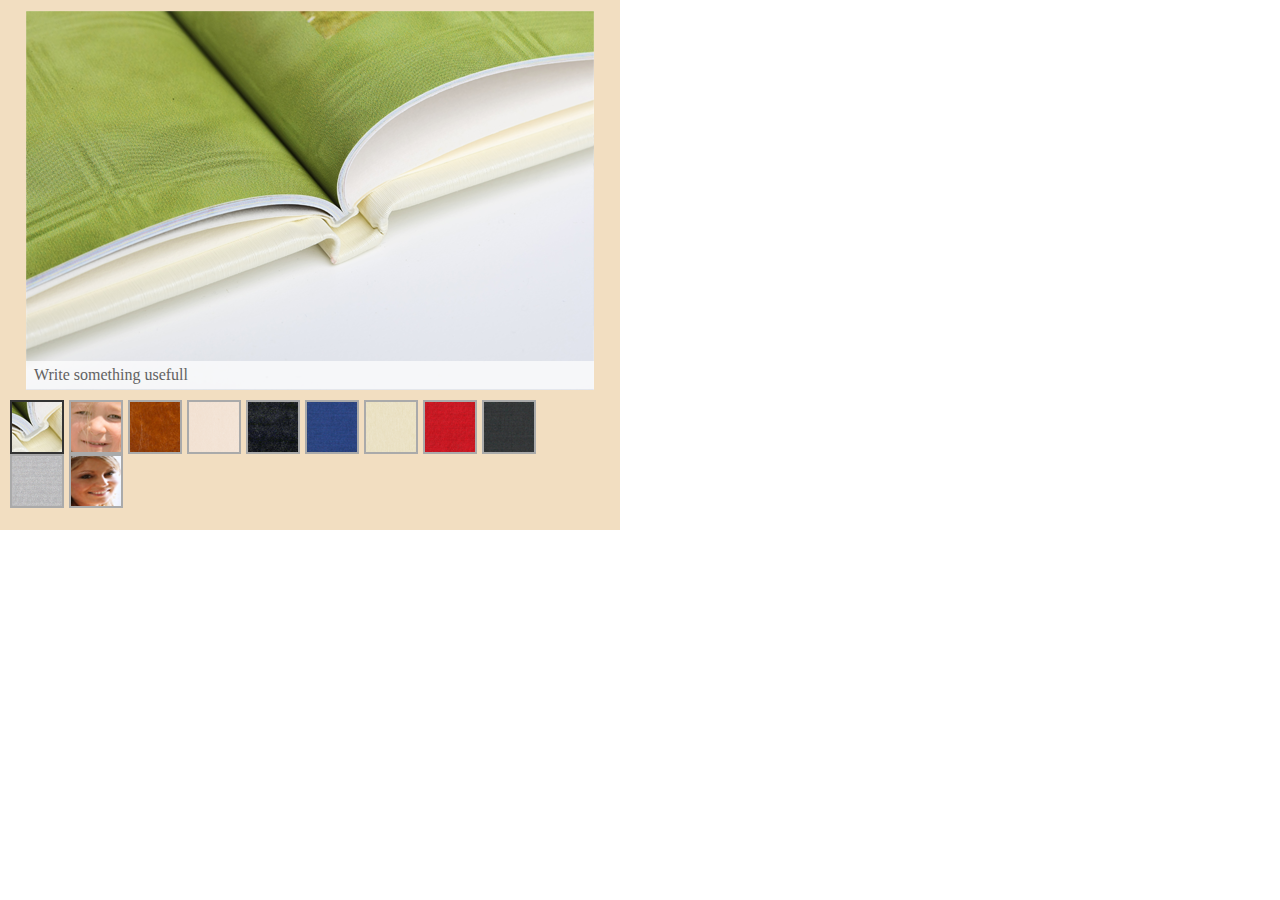
==== Demo/index.html @ 90039e15 "animation is working again, changed structure" ====
<!DOCTYPE html PUBLIC "-//W3C//DTD XHTML 1.0 Strict//EN" "http://www.w3.org/TR/xhtml1/DTD/xhtml1-strict.dtd">
<html xmlns="http://www.w3.org/1999/xhtml" xml:lang="en" lang="en">
<head>
    <title>:: cwpGallery Demo ::</title>
    <link rel="stylesheet" type="text/css" href="css/reset.css" />
    <link rel="stylesheet" type="text/css" href="../Source/css/cwpGallery.css" />
    <script type="text/javascript" src="js/mootools-core-1.3-full-nocompat-yc.js"></script>
    <script type="text/javascript" src="js/mootools-more.js"></script>
    <script type="text/javascript" src="../Source/js/cwpGallery.js"></script>
    <script type="text/javascript">
        window.addEvent('domready', function(){
            $$('.product-gallery').each(function(el){
                new cwpGallery(el, {
                    fadeOutDisabledButtons: true,
                    slideOpacity: .75
                });
            });
        });
    </script>
</head>
<body>
    
    <div class="product-gallery">
        <div class="gallery-image-holder">
            <!--<img src="images/cwde-fotobuch-xl-details-bindung-leinen-creme.png" />-->
        </div>
        <ul>
			<li>
				<a href="images/cwde-fotobuch-xl-details-bindung-leinen-creme.png">
					<img src="images/cwde-fotobuch-xl-thumb-bindung-leinen-creme.png" alt="" longdesc="Write something usefull" />
				</a>
			</li>
			<li>
				<a href="images/cwde-fotobuch-xl-details-einband-hardcover.png">
					<img src="images/cwde-fotobuch-xl-thumb-einband-hardcover.png" alt="" longdesc="Write something usefull" />
				</a>
			</li>
			<li>
				<a href="images/cwde-fotobuch-xl-details-einband-kunstleder-braun.png">
					<img src="images/cwde-fotobuch-xl-thumb-einband-kunstleder-braun.png" alt="" longdesc="Write something usefull" />
				</a>
			</li>
			<li>
				<a href="images/cwde-fotobuch-xl-details-einband-kunstleder-creme.png">
					<img src="images/cwde-fotobuch-xl-thumb-einband-kunstleder-creme.png" alt="" longdesc="Write something usefull" />
				</a>
			</li>
			<li>
				<a href="images/cwde-fotobuch-xl-details-einband-kunstleder-schwarz.png">                
				    <img src="images/cwde-fotobuch-xl-thumb-einband-kunstleder-schwarz.png" />
				</a>
			</li>
			<li>
				<a href="images/cwde-fotobuch-xl-details-einband-leinen-blau.png">                
					<img src="images/cwde-fotobuch-xl-thumb-einband-leinen-blau.png" alt="" longdesc="Write something usefull" />
				</a>
			</li>
			<li>
				<a href="images/cwde-fotobuch-xl-details-einband-leinen-creme.png">                
					<img src="images/cwde-fotobuch-xl-thumb-einband-leinen-creme.png" />
				</a>
			</li>
			<li>
				<a href="images/cwde-fotobuch-xl-details-einband-leinen-rot.png">                
					<img src="images/cwde-fotobuch-xl-thumb-einband-leinen-rot.png" alt="" longdesc="Write something usefull" />
				</a>
			</li>
			<li>
				<a href="images/cwde-fotobuch-xl-details-einband-leinen-schwarz.png">                
					<img src="images/cwde-fotobuch-xl-thumb-einband-leinen-schwarz.png" alt="" longdesc="Write something usefull" />
				</a>
			</li>
			<li>
				<a href="images/cwde-fotobuch-xl-details-einband-leinen-silber.png">                
					<img src="images/cwde-fotobuch-xl-thumb-einband-leinen-silber.png" alt="" longdesc="Write something usefull" />
				</a>
			</li>
			<li>
				<a href="images/cwde-fotobuch-xl-details-offen-hochzeit.png">
					<img src="images/cwde-fotobuch-xl-thumb-offen-hochzeit.png" />
				</a>
			</li>
        </ul>
    </div>
    
</body>
</html>
---- Source/css/cwpGallery.css ----
.product-gallery {
	background: #F2DEC1;
	padding: 10px;
	}
	.product-gallery,
	.product-gallery .gallery-image-holder,
	.product-gallery .gallery-image-holder div div {
		width: 600px;
	}
	.product-gallery div.gallery-image-holder {
		overflow: hidden;
		position: relative;
		}
		.product-gallery .gallery-image-holder,
		.product-gallery .gallery-image-holder div div {
			height: 380px;
		}
		.product-gallery .gallery-image-holder .images {
			height: 100%;
			left: 0;
			position: absolute;
			top: 0;
			width: 100%;
			z-index: 1;
			}
			.product-gallery div.gallery-image-holder div div {
				float: left;
				position: relative;
				overflow: hidden;
				}
				.product-gallery .image-title {
					background: #fff;
					background: rgba(255, 255, 255, .7);
					color: #626262;
					display: block;
					overflow: hidden;
					position: absolute;
					}
					.product-gallery .image-title span {
						display: block;
						margin: 6px 8px;
					}

		.product-gallery .control-holder {
			cursor: pointer;
			height: 100%;
			position: absolute;
			top: 0;
			z-index: 3;
			}
			.product-gallery .gallery-image-holder:hover .control-holder span {
				display: block;
			}
			.product-gallery .control-holder span {
				background-color: #fff;
				background-image: url(../images/cwpGallery-arrows.png);
				background-repeat: no-repeat;
				display: none;
				height: 30px;
				margin-top: -15px;
				position: absolute;
				top: 50%;
				width: 30px;
				z-index: 2;
			}
			.product-gallery .control-next {
				background-position: 8px -149px;
				border-radius: 4px 0 0 4px;
				-moz-border-radius: 4px 0 0 4px;
				-webkit-border-radius: 4px 0 0 4px;
				box-shadow: -1px 1px 2px rgba(100, 100, 100, .7);
				-moz-box-shadow: -1px 1px 2px rgba(100, 100, 100, .7);
				-webkit-box-shadow: -1px 1px 2px rgba(100, 100, 100, .7);
				right: 0;
			}
			.product-gallery .control-previous {
				background-position: 8px -39px;
				border-radius: 0 4px 4px 0;
				-moz-border-radius: 0 4px 4px 0;
				-webkit-border-radius: 0 4px 4px 0;
				box-shadow: 1px 1px 2px rgba(100, 100, 100, .7);
				-moz-box-shadow: 1px 1px 2px rgba(100, 100, 100, .7);
				-webkit-box-shadow: 1px 1px 2px rgba(100, 100, 100, .7);
				left: 0;
			}
			
		.product-gallery .gallery-image-holder .loading {
			background: #fff url(../images/cwpGallery-indicator.gif) no-repeat 50% 50%;
			border-radius: 4px;
			-moz-border-radius: 4px;
			-webkit-border-radius: 4px;
			box-shadow: 0 0 2px rgba(100, 100, 100, .7);
			-moz-box-shadow: 0 0 2px rgba(100, 100, 100, .7);
			-webkit-box-shadow: 0 0 2px rgba(100, 100, 100, .7);
			height: 40px;
			left: 50%;
			margin: -20px 0 0 -20px;
			position: absolute;
			top: 50%;
			width: 40px;
			z-index: 4;
		}
	
	div.thumbnail-holder {
		margin: 10px 0;
		position: relative;
		overflow: hidden;
		}
		div.thumbnail-holder,
		.thumbnail-holder div {
			height: 110px;
		}
		.thumbnail-holder div {
			margin: 0 20px;
			overflow: hidden;
			position: relative;
		}
		.thumbnail-holder ul {
			left: 0;
			list-style: none;
			margin: 0;
			position: absolute;
			top: 0;
			}
			.thumbnail-holder li {
				background: #aaa;
				float: left;
				margin: 0 5px 0 0;
				padding: 2px;
				}
				.thumbnail-holder li.active {
					background: #333;
					}
					.thumbnail-holder li img {
						display: block;
					}
			.thumbnail-holder .scroll-left,
			.thumbnail-holder .scroll-right {
				background-image: url(../images/cwpGallery-arrows.png);
				background-repeat: no-repeat;
				cursor: pointer;
				display: block;
				height: 110px;
				position: absolute;
				top: 0;
				width: 16px;
			}
			.thumbnail-holder .scroll-left {
				background-position: top left;
				left: 0;
			}
			.thumbnail-holder .scroll-right {
				background-position: bottom left;
				right: 0;
			}
			
		.center {
			background: black;
			display: block;
			height: 110px;
			left: 50%;
			margin-left: -1px;
			position: absolute;
			top: 0;
			width: 2px;
			z-index: 3;
		}
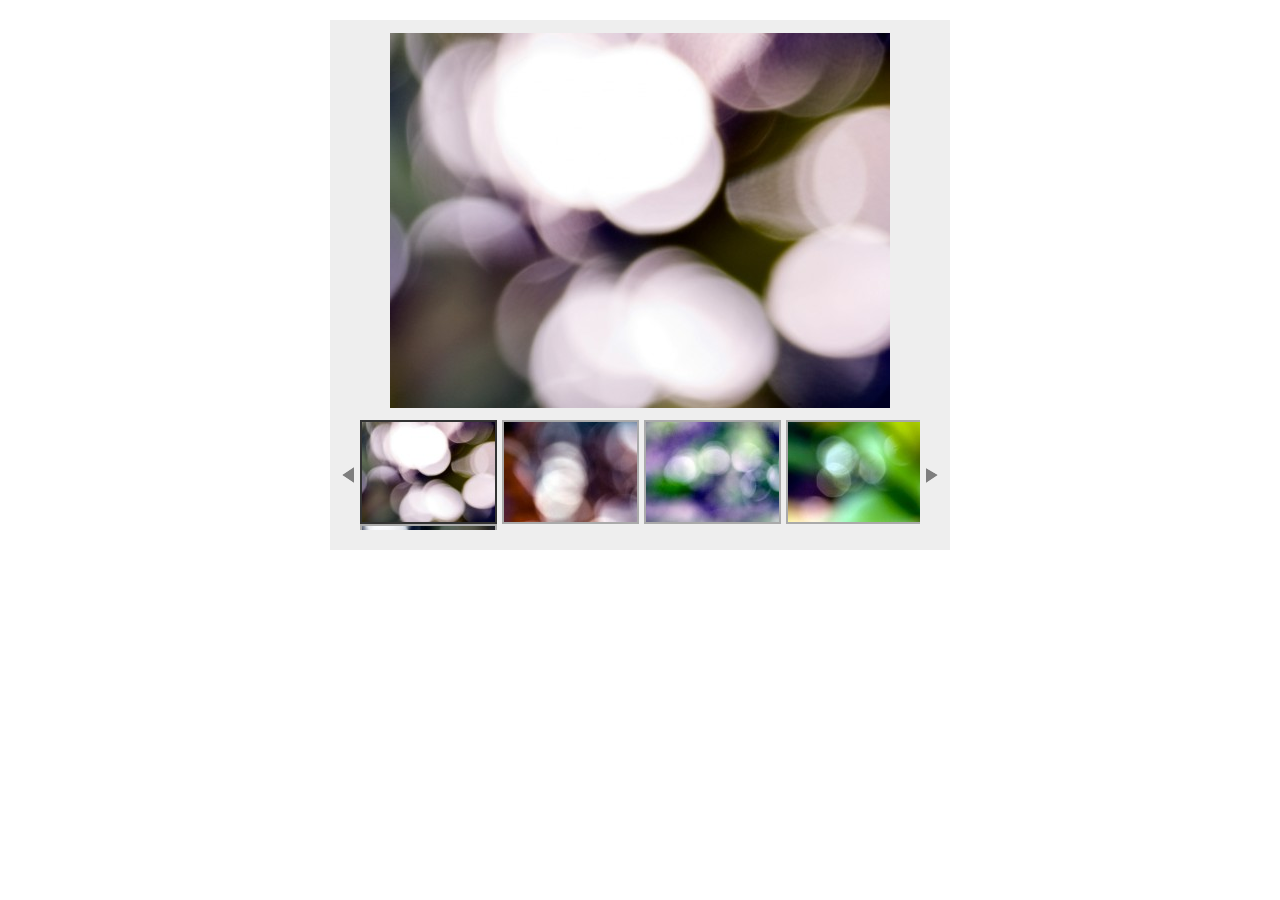
==== commit 0ae9c0b2: "changed images, updated MooTools, fixed minor bug" ====
--- a/Demo/index.html
+++ b/Demo/index.html
@@ -4,80 +4,97 @@
     <title>:: cwpGallery Demo ::</title>
     <link rel="stylesheet" type="text/css" href="css/reset.css" />
     <link rel="stylesheet" type="text/css" href="../Source/css/cwpGallery.css" />
-    <script type="text/javascript" src="js/mootools-core-1.3-full-nocompat-yc.js"></script>
-    <script type="text/javascript" src="js/mootools-more.js"></script>
+    <script type="text/javascript" src="js/mootools-core-1.3.2-full-nocompat-yc.js"></script>
+    <script type="text/javascript" src="js/mootools-more-1.3.2.1.js"></script>
     <script type="text/javascript" src="../Source/js/cwpGallery.js"></script>
     <script type="text/javascript">
         window.addEvent('domready', function(){
-            $$('.product-gallery').each(function(el){
-                new cwpGallery(el, {
-                    fadeOutDisabledButtons: true,
-                    slideOpacity: .75
-                });
-            });
+			new cwpGallery($('Gallery'), {
+				fadeOutDisabledButtons: true,
+				slideOpacity: .75
+			});
         });
     </script>
 </head>
 <body>
     
-    <div class="product-gallery">
+    <div class="product-gallery" id="Gallery">
         <div class="gallery-image-holder">
-            <!--<img src="images/cwde-fotobuch-xl-details-bindung-leinen-creme.png" />-->
-        </div>
+		</div>
         <ul>
 			<li>
-				<a href="images/cwde-fotobuch-xl-details-bindung-leinen-creme.png">
-					<img src="images/cwde-fotobuch-xl-thumb-bindung-leinen-creme.png" alt="" longdesc="Write something usefull" />
+				<a href="images/bokeh-texture-free-500x375.jpg">
+					<img src="images/thumbnails/bokeh-texture-free-500x375.jpg" alt="" title="Write something usefull" />
 				</a>
 			</li>
 			<li>
-				<a href="images/cwde-fotobuch-xl-details-einband-hardcover.png">
-					<img src="images/cwde-fotobuch-xl-thumb-einband-hardcover.png" alt="" longdesc="Write something usefull" />
+				<a href="images/bokeh-textures-500x375.jpg">
+					<img src="images/thumbnails/bokeh-textures-500x375.jpg" alt="" title="Write something usefull" />
 				</a>
 			</li>
 			<li>
-				<a href="images/cwde-fotobuch-xl-details-einband-kunstleder-braun.png">
-					<img src="images/cwde-fotobuch-xl-thumb-einband-kunstleder-braun.png" alt="" longdesc="Write something usefull" />
+				<a href="images/bokeh-textures-royalty-free-images-500x375.jpg">
+					<img src="images/thumbnails/bokeh-textures-royalty-free-images-500x375.jpg" alt="" title="Write something usefull" />
 				</a>
 			</li>
 			<li>
-				<a href="images/cwde-fotobuch-xl-details-einband-kunstleder-creme.png">
-					<img src="images/cwde-fotobuch-xl-thumb-einband-kunstleder-creme.png" alt="" longdesc="Write something usefull" />
+				<a href="images/bokeh-textures-royalty-free-stock-photo-500x375.jpg">
+					<img src="images/thumbnails/bokeh-textures-royalty-free-stock-photo-500x375.jpg" alt="" title="Write something usefull" />
 				</a>
 			</li>
 			<li>
-				<a href="images/cwde-fotobuch-xl-details-einband-kunstleder-schwarz.png">                
-				    <img src="images/cwde-fotobuch-xl-thumb-einband-kunstleder-schwarz.png" />
+				<a href="images/free-bokeh-texture-500x375.jpg">
+				    <img src="images/thumbnails/free-bokeh-texture-500x375.jpg" />
 				</a>
 			</li>
 			<li>
-				<a href="images/cwde-fotobuch-xl-details-einband-leinen-blau.png">                
-					<img src="images/cwde-fotobuch-xl-thumb-einband-leinen-blau.png" alt="" longdesc="Write something usefull" />
+				<a href="images/royalty-free-images-500x375.jpg">
+					<img src="images/thumbnails/royalty-free-images-500x375.jpg" />
 				</a>
 			</li>
 			<li>
-				<a href="images/cwde-fotobuch-xl-details-einband-leinen-creme.png">                
-					<img src="images/cwde-fotobuch-xl-thumb-einband-leinen-creme.png" />
+				<a href="images/royalty-free-images-bokeh-background-500x375.jpg">
+					<img src="images/thumbnails/royalty-free-images-bokeh-background-500x375.jpg" alt="" title="Write something usefull" />
 				</a>
 			</li>
 			<li>
-				<a href="images/cwde-fotobuch-xl-details-einband-leinen-rot.png">                
-					<img src="images/cwde-fotobuch-xl-thumb-einband-leinen-rot.png" alt="" longdesc="Write something usefull" />
+				<a href="images/royalty-free-images-bokeh-textures-500x375.jpg">
+					<img src="images/thumbnails/royalty-free-images-bokeh-textures-500x375.jpg" alt="" title="Write something usefull" />
 				</a>
 			</li>
 			<li>
-				<a href="images/cwde-fotobuch-xl-details-einband-leinen-schwarz.png">                
-					<img src="images/cwde-fotobuch-xl-thumb-einband-leinen-schwarz.png" alt="" longdesc="Write something usefull" />
+				<a href="images/royalty-free-images-download-500x375.jpg">
+					<img src="images/thumbnails/royalty-free-images-download-500x375.jpg" alt="" title="Write something usefull" />
 				</a>
 			</li>
 			<li>
-				<a href="images/cwde-fotobuch-xl-details-einband-leinen-silber.png">                
-					<img src="images/cwde-fotobuch-xl-thumb-einband-leinen-silber.png" alt="" longdesc="Write something usefull" />
+				<a href="images/royalty-free-images-for-commercial-use-500x375.jpg">
+					<img src="images/thumbnails/royalty-free-images-for-commercial-use-500x375.jpg" />
 				</a>
 			</li>
 			<li>
-				<a href="images/cwde-fotobuch-xl-details-offen-hochzeit.png">
-					<img src="images/cwde-fotobuch-xl-thumb-offen-hochzeit.png" />
+				<a href="images/royalty-free-photos-500x375.jpg">
+					<img src="images/thumbnails/royalty-free-photos-500x375.jpg" />
+				</a>
+			</li>
+			<li>
+				<a href="images/stock-images-500x375.jpg">
+					<img src="images/thumbnails/stock-images-500x375.jpg" />
+				</a>
+			</li>
+			<li>
+				<a href="images/stock-photo-backgrounds-500x375.jpg">
+					<img src="images/thumbnails/stock-photo-backgrounds-500x375.jpg" />
+				</a>
+			</li>
+			<li>
+				<a href="images/stock-photo-bokeh-texture-500x375.jpg">
+					<img src="images/thumbnails/stock-photo-bokeh-texture-500x375.jpg" />
+				</a>
+			</li>
+			<li>
+				<a href="images/stock-photos-500x375.jpg">
+					<img src="images/thumbnails/stock-photos-500x375.jpg" />
 				</a>
 			</li>
         </ul>
--- a/Source/css/cwpGallery.css
+++ b/Source/css/cwpGallery.css
@@ -1,5 +1,7 @@
 .product-gallery {
-	background: #F2DEC1;
+	background: #eee;
+    -moz-box-shadow: 0 0 5px #666;
+    margin: 20px auto;
 	padding: 10px;
 	}
 	.product-gallery,
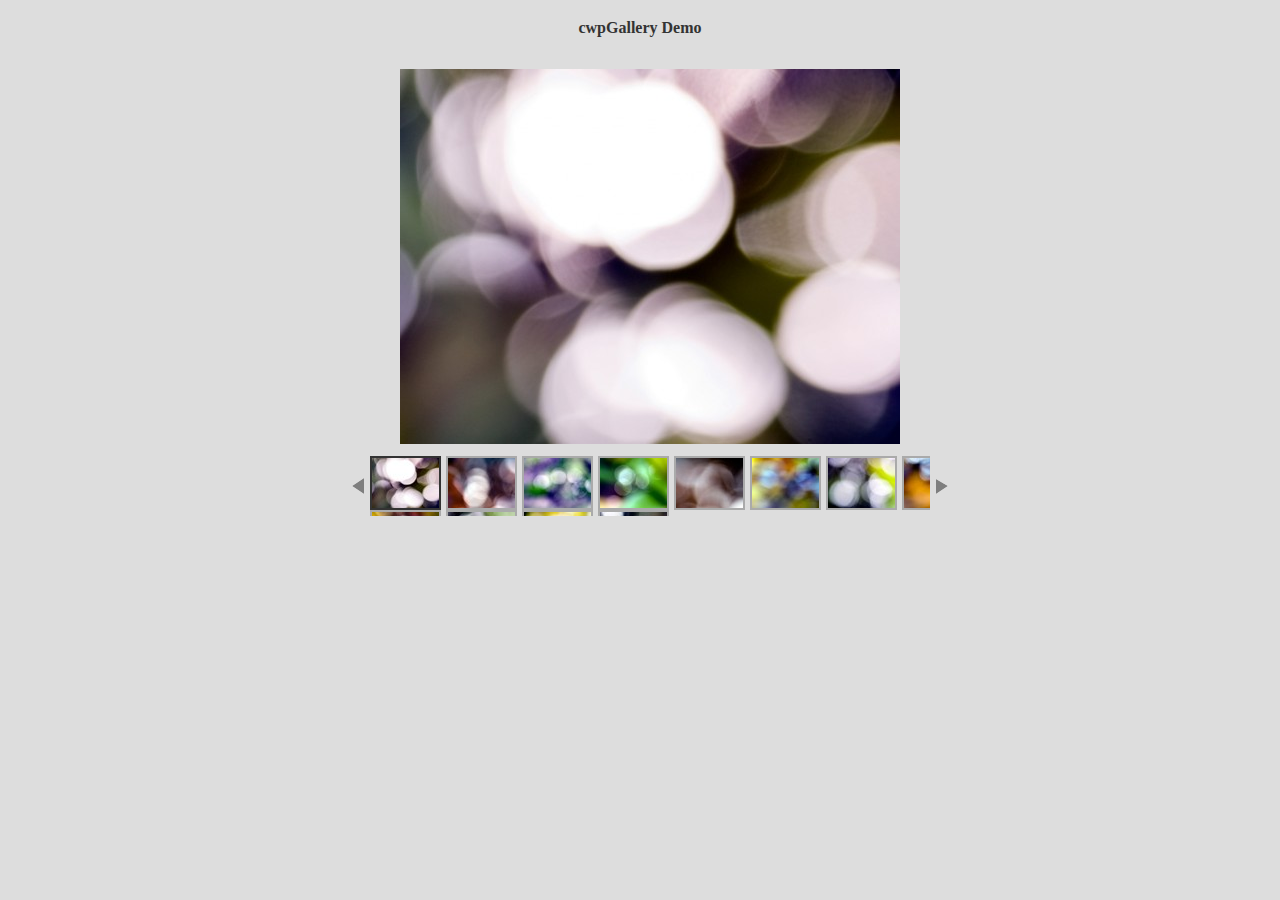
==== commit c1122bb8: "resized thumbnails, fixed buggy thumbnail styling" ====
--- a/Demo/index.html
+++ b/Demo/index.html
@@ -15,90 +15,111 @@
 			});
         });
     </script>
+	<style type="text/css">
+		body {
+			background: #ddd;
+		}
+		.Wrapper {
+			margin: 20px auto;
+			width: 600px;
+		}
+		h1 {
+			color: #333;
+			text-align: center;
+		}
+	</style>
 </head>
 <body>
     
-    <div class="product-gallery" id="Gallery">
-        <div class="gallery-image-holder">
-		</div>
-        <ul>
-			<li>
-				<a href="images/bokeh-texture-free-500x375.jpg">
-					<img src="images/thumbnails/bokeh-texture-free-500x375.jpg" alt="" title="Write something usefull" />
-				</a>
-			</li>
-			<li>
-				<a href="images/bokeh-textures-500x375.jpg">
-					<img src="images/thumbnails/bokeh-textures-500x375.jpg" alt="" title="Write something usefull" />
-				</a>
-			</li>
-			<li>
-				<a href="images/bokeh-textures-royalty-free-images-500x375.jpg">
-					<img src="images/thumbnails/bokeh-textures-royalty-free-images-500x375.jpg" alt="" title="Write something usefull" />
-				</a>
-			</li>
-			<li>
-				<a href="images/bokeh-textures-royalty-free-stock-photo-500x375.jpg">
-					<img src="images/thumbnails/bokeh-textures-royalty-free-stock-photo-500x375.jpg" alt="" title="Write something usefull" />
-				</a>
-			</li>
-			<li>
-				<a href="images/free-bokeh-texture-500x375.jpg">
-				    <img src="images/thumbnails/free-bokeh-texture-500x375.jpg" />
-				</a>
-			</li>
-			<li>
-				<a href="images/royalty-free-images-500x375.jpg">
-					<img src="images/thumbnails/royalty-free-images-500x375.jpg" />
-				</a>
-			</li>
-			<li>
-				<a href="images/royalty-free-images-bokeh-background-500x375.jpg">
-					<img src="images/thumbnails/royalty-free-images-bokeh-background-500x375.jpg" alt="" title="Write something usefull" />
-				</a>
-			</li>
-			<li>
-				<a href="images/royalty-free-images-bokeh-textures-500x375.jpg">
-					<img src="images/thumbnails/royalty-free-images-bokeh-textures-500x375.jpg" alt="" title="Write something usefull" />
-				</a>
-			</li>
-			<li>
-				<a href="images/royalty-free-images-download-500x375.jpg">
-					<img src="images/thumbnails/royalty-free-images-download-500x375.jpg" alt="" title="Write something usefull" />
-				</a>
-			</li>
-			<li>
-				<a href="images/royalty-free-images-for-commercial-use-500x375.jpg">
-					<img src="images/thumbnails/royalty-free-images-for-commercial-use-500x375.jpg" />
-				</a>
-			</li>
-			<li>
-				<a href="images/royalty-free-photos-500x375.jpg">
-					<img src="images/thumbnails/royalty-free-photos-500x375.jpg" />
-				</a>
-			</li>
-			<li>
-				<a href="images/stock-images-500x375.jpg">
-					<img src="images/thumbnails/stock-images-500x375.jpg" />
-				</a>
-			</li>
-			<li>
-				<a href="images/stock-photo-backgrounds-500x375.jpg">
-					<img src="images/thumbnails/stock-photo-backgrounds-500x375.jpg" />
-				</a>
-			</li>
-			<li>
-				<a href="images/stock-photo-bokeh-texture-500x375.jpg">
-					<img src="images/thumbnails/stock-photo-bokeh-texture-500x375.jpg" />
-				</a>
-			</li>
-			<li>
-				<a href="images/stock-photos-500x375.jpg">
-					<img src="images/thumbnails/stock-photos-500x375.jpg" />
-				</a>
-			</li>
-        </ul>
-    </div>
+	<div class="Wrapper">
+	
+		<h1>cwpGallery Demo</h1>
+		
+		<div class="cwpGallery" id="Gallery">
+	
+			<div class="gallery-image-holder"></div>
+	
+			<ul>
+				<li>
+					<a href="images/bokeh-texture-free-500x375.jpg">
+						<img src="images/thumbnails/bokeh-texture-free-500x375.jpg" alt="" height="50" width="67" title="Write something usefull" />
+					</a>
+				</li>
+				<li>
+					<a href="images/bokeh-textures-500x375.jpg">
+						<img src="images/thumbnails/bokeh-textures-500x375.jpg" alt="" height="50" width="67" title="Write something usefull" />
+					</a>
+				</li>
+				<li>
+					<a href="images/bokeh-textures-royalty-free-images-500x375.jpg">
+						<img src="images/thumbnails/bokeh-textures-royalty-free-images-500x375.jpg" alt="" height="50" width="67" title="Write something usefull" />
+					</a>
+				</li>
+				<li>
+					<a href="images/bokeh-textures-royalty-free-stock-photo-500x375.jpg">
+						<img src="images/thumbnails/bokeh-textures-royalty-free-stock-photo-500x375.jpg" alt="" height="50" width="67" title="Write something usefull" />
+					</a>
+				</li>
+				<li>
+					<a href="images/free-bokeh-texture-500x375.jpg">
+						<img src="images/thumbnails/free-bokeh-texture-500x375.jpg" />
+					</a>
+				</li>
+				<li>
+					<a href="images/royalty-free-images-500x375.jpg">
+						<img src="images/thumbnails/royalty-free-images-500x375.jpg" />
+					</a>
+				</li>
+				<li>
+					<a href="images/royalty-free-images-bokeh-background-500x375.jpg">
+						<img src="images/thumbnails/royalty-free-images-bokeh-background-500x375.jpg" alt="" height="50" width="67" title="Write something usefull" />
+					</a>
+				</li>
+				<li>
+					<a href="images/royalty-free-images-bokeh-textures-500x375.jpg">
+						<img src="images/thumbnails/royalty-free-images-bokeh-textures-500x375.jpg" alt="" height="50" width="67" title="Write something usefull" />
+					</a>
+				</li>
+				<li>
+					<a href="images/royalty-free-images-download-500x375.jpg">
+						<img src="images/thumbnails/royalty-free-images-download-500x375.jpg" alt="" height="50" width="67" title="Write something usefull" />
+					</a>
+				</li>
+				<li>
+					<a href="images/royalty-free-images-for-commercial-use-500x375.jpg">
+						<img src="images/thumbnails/royalty-free-images-for-commercial-use-500x375.jpg" />
+					</a>
+				</li>
+				<li>
+					<a href="images/royalty-free-photos-500x375.jpg">
+						<img src="images/thumbnails/royalty-free-photos-500x375.jpg" />
+					</a>
+				</li>
+				<li>
+					<a href="images/stock-images-500x375.jpg">
+						<img src="images/thumbnails/stock-images-500x375.jpg" />
+					</a>
+				</li>
+				<li>
+					<a href="images/stock-photo-backgrounds-500x375.jpg">
+						<img src="images/thumbnails/stock-photo-backgrounds-500x375.jpg" />
+					</a>
+				</li>
+				<li>
+					<a href="images/stock-photo-bokeh-texture-500x375.jpg">
+						<img src="images/thumbnails/stock-photo-bokeh-texture-500x375.jpg" />
+					</a>
+				</li>
+				<li>
+					<a href="images/stock-photos-500x375.jpg">
+						<img src="images/thumbnails/stock-photos-500x375.jpg" />
+					</a>
+				</li>
+			</ul>
+	
+		</div>	
+
+	</div>
     
 </body>
 </html>
--- a/Source/css/cwpGallery.css
+++ b/Source/css/cwpGallery.css
@@ -1,23 +1,21 @@
-.product-gallery {
-	background: #eee;
-    -moz-box-shadow: 0 0 5px #666;
-    margin: 20px auto;
+.cwpGallery {
+    margin: 20px 0;
 	padding: 10px;
 	}
-	.product-gallery,
-	.product-gallery .gallery-image-holder,
-	.product-gallery .gallery-image-holder div div {
+	.cwpGallery,
+	.cwpGallery .gallery-image-holder,
+	.cwpGallery .gallery-image-holder div div {
 		width: 600px;
 	}
-	.product-gallery div.gallery-image-holder {
+	.cwpGallery div.gallery-image-holder {
 		overflow: hidden;
 		position: relative;
 		}
-		.product-gallery .gallery-image-holder,
-		.product-gallery .gallery-image-holder div div {
+		.cwpGallery .gallery-image-holder,
+		.cwpGallery .gallery-image-holder div div {
 			height: 380px;
 		}
-		.product-gallery .gallery-image-holder .images {
+		.cwpGallery .gallery-image-holder .images {
 			height: 100%;
 			left: 0;
 			position: absolute;
@@ -25,12 +23,12 @@
 			width: 100%;
 			z-index: 1;
 			}
-			.product-gallery div.gallery-image-holder div div {
+			.cwpGallery div.gallery-image-holder div div {
 				float: left;
 				position: relative;
 				overflow: hidden;
 				}
-				.product-gallery .image-title {
+				.cwpGallery .image-title {
 					background: #fff;
 					background: rgba(255, 255, 255, .7);
 					color: #626262;
@@ -38,22 +36,22 @@
 					overflow: hidden;
 					position: absolute;
 					}
-					.product-gallery .image-title span {
+					.cwpGallery .image-title span {
 						display: block;
 						margin: 6px 8px;
 					}
 
-		.product-gallery .control-holder {
+		.cwpGallery .control-holder {
 			cursor: pointer;
 			height: 100%;
 			position: absolute;
 			top: 0;
 			z-index: 3;
 			}
-			.product-gallery .gallery-image-holder:hover .control-holder span {
+			.cwpGallery .gallery-image-holder:hover .control-holder span {
 				display: block;
 			}
-			.product-gallery .control-holder span {
+			.cwpGallery .control-holder span {
 				background-color: #fff;
 				background-image: url(../images/cwpGallery-arrows.png);
 				background-repeat: no-repeat;
@@ -65,7 +63,7 @@
 				width: 30px;
 				z-index: 2;
 			}
-			.product-gallery .control-next {
+			.cwpGallery .control-next {
 				background-position: 8px -149px;
 				border-radius: 4px 0 0 4px;
 				-moz-border-radius: 4px 0 0 4px;
@@ -75,7 +73,7 @@
 				-webkit-box-shadow: -1px 1px 2px rgba(100, 100, 100, .7);
 				right: 0;
 			}
-			.product-gallery .control-previous {
+			.cwpGallery .control-previous {
 				background-position: 8px -39px;
 				border-radius: 0 4px 4px 0;
 				-moz-border-radius: 0 4px 4px 0;
@@ -86,7 +84,7 @@
 				left: 0;
 			}
 			
-		.product-gallery .gallery-image-holder .loading {
+		.cwpGallery .gallery-image-holder .loading {
 			background: #fff url(../images/cwpGallery-indicator.gif) no-repeat 50% 50%;
 			border-radius: 4px;
 			-moz-border-radius: 4px;
@@ -110,30 +108,30 @@
 		}
 		div.thumbnail-holder,
 		.thumbnail-holder div {
-			height: 110px;
+			height: 60px;
 		}
 		.thumbnail-holder div {
 			margin: 0 20px;
 			overflow: hidden;
 			position: relative;
 		}
-		.thumbnail-holder ul {
+		.cwpGallery ul {
 			left: 0;
 			list-style: none;
 			margin: 0;
 			position: absolute;
 			top: 0;
 			}
-			.thumbnail-holder li {
+			.cwpGallery li {
 				background: #aaa;
 				float: left;
 				margin: 0 5px 0 0;
 				padding: 2px;
 				}
-				.thumbnail-holder li.active {
+				.cwpGallery li.active {
 					background: #333;
 					}
-					.thumbnail-holder li img {
+					.cwpGallery li img {
 						display: block;
 					}
 			.thumbnail-holder .scroll-left,
@@ -142,17 +140,17 @@
 				background-repeat: no-repeat;
 				cursor: pointer;
 				display: block;
-				height: 110px;
+				height: 100%;
 				position: absolute;
 				top: 0;
 				width: 16px;
 			}
 			.thumbnail-holder .scroll-left {
-				background-position: top left;
+				background-position: left -25px;
 				left: 0;
 			}
 			.thumbnail-holder .scroll-right {
-				background-position: bottom left;
+				background-position: left -135px;
 				right: 0;
 			}
 			
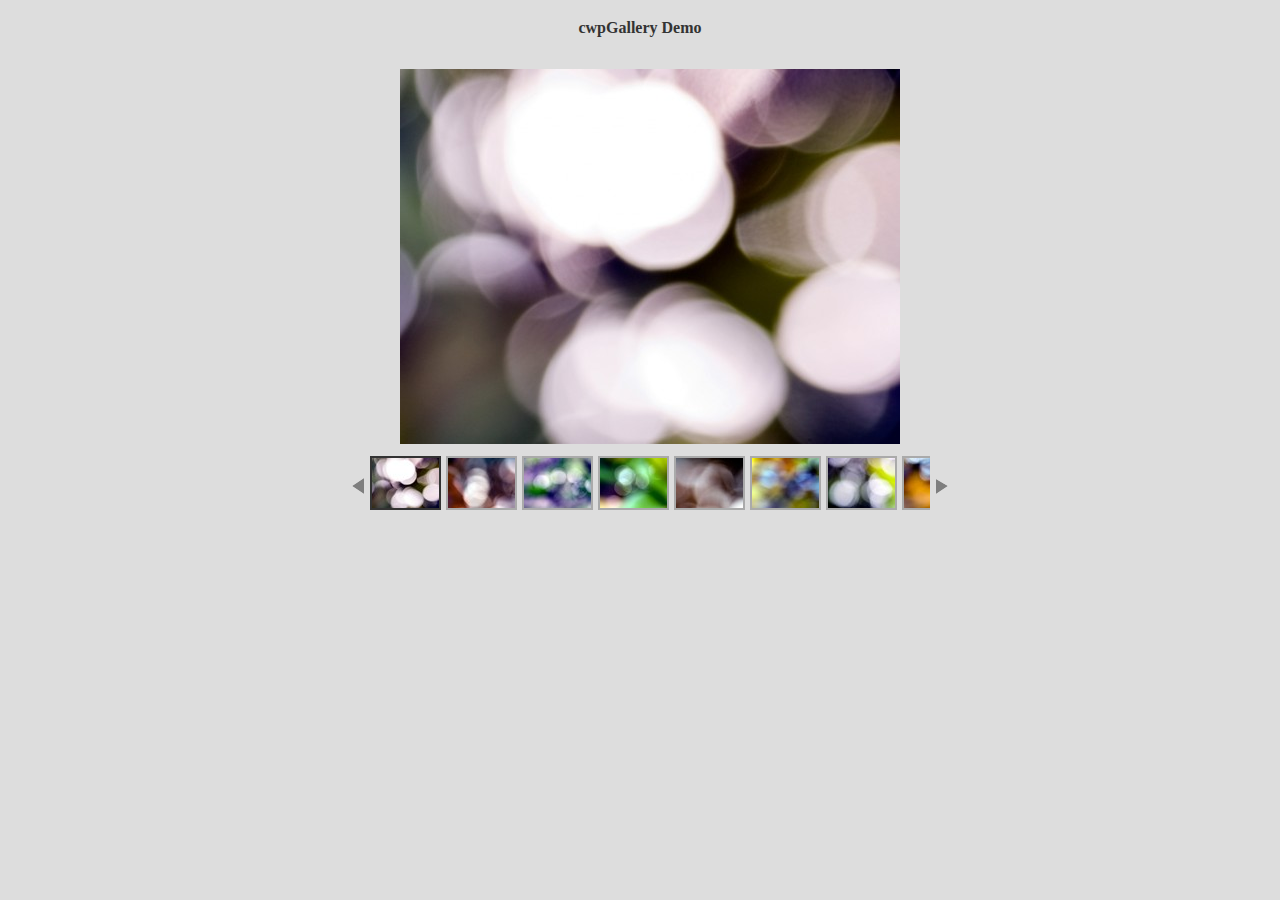
==== commit 202e9bd6: "added jeight & width attributes to thumbnail images" ====
--- a/Demo/index.html
+++ b/Demo/index.html
@@ -11,7 +11,7 @@
         window.addEvent('domready', function(){
 			new cwpGallery($('Gallery'), {
 				fadeOutDisabledButtons: true,
-				slideOpacity: .75
+				slideOpacity: .25
 			});
         });
     </script>
@@ -62,12 +62,12 @@
 				</li>
 				<li>
 					<a href="images/free-bokeh-texture-500x375.jpg">
-						<img src="images/thumbnails/free-bokeh-texture-500x375.jpg" />
+						<img src="images/thumbnails/free-bokeh-texture-500x375.jpg" height="50" width="67" />
 					</a>
 				</li>
 				<li>
 					<a href="images/royalty-free-images-500x375.jpg">
-						<img src="images/thumbnails/royalty-free-images-500x375.jpg" />
+						<img src="images/thumbnails/royalty-free-images-500x375.jpg" height="50" width="67" />
 					</a>
 				</li>
 				<li>
@@ -87,32 +87,32 @@
 				</li>
 				<li>
 					<a href="images/royalty-free-images-for-commercial-use-500x375.jpg">
-						<img src="images/thumbnails/royalty-free-images-for-commercial-use-500x375.jpg" />
+						<img src="images/thumbnails/royalty-free-images-for-commercial-use-500x375.jpg" height="50" width="67" />
 					</a>
 				</li>
 				<li>
 					<a href="images/royalty-free-photos-500x375.jpg">
-						<img src="images/thumbnails/royalty-free-photos-500x375.jpg" />
+						<img src="images/thumbnails/royalty-free-photos-500x375.jpg" height="50" width="67" />
 					</a>
 				</li>
 				<li>
 					<a href="images/stock-images-500x375.jpg">
-						<img src="images/thumbnails/stock-images-500x375.jpg" />
+						<img src="images/thumbnails/stock-images-500x375.jpg" height="50" width="67" />
 					</a>
 				</li>
 				<li>
 					<a href="images/stock-photo-backgrounds-500x375.jpg">
-						<img src="images/thumbnails/stock-photo-backgrounds-500x375.jpg" />
+						<img src="images/thumbnails/stock-photo-backgrounds-500x375.jpg" height="50" width="67" />
 					</a>
 				</li>
 				<li>
 					<a href="images/stock-photo-bokeh-texture-500x375.jpg">
-						<img src="images/thumbnails/stock-photo-bokeh-texture-500x375.jpg" />
+						<img src="images/thumbnails/stock-photo-bokeh-texture-500x375.jpg" height="50" width="67" />
 					</a>
 				</li>
 				<li>
 					<a href="images/stock-photos-500x375.jpg">
-						<img src="images/thumbnails/stock-photos-500x375.jpg" />
+						<img src="images/thumbnails/stock-photos-500x375.jpg" height="50" width="67" />
 					</a>
 				</li>
 			</ul>
